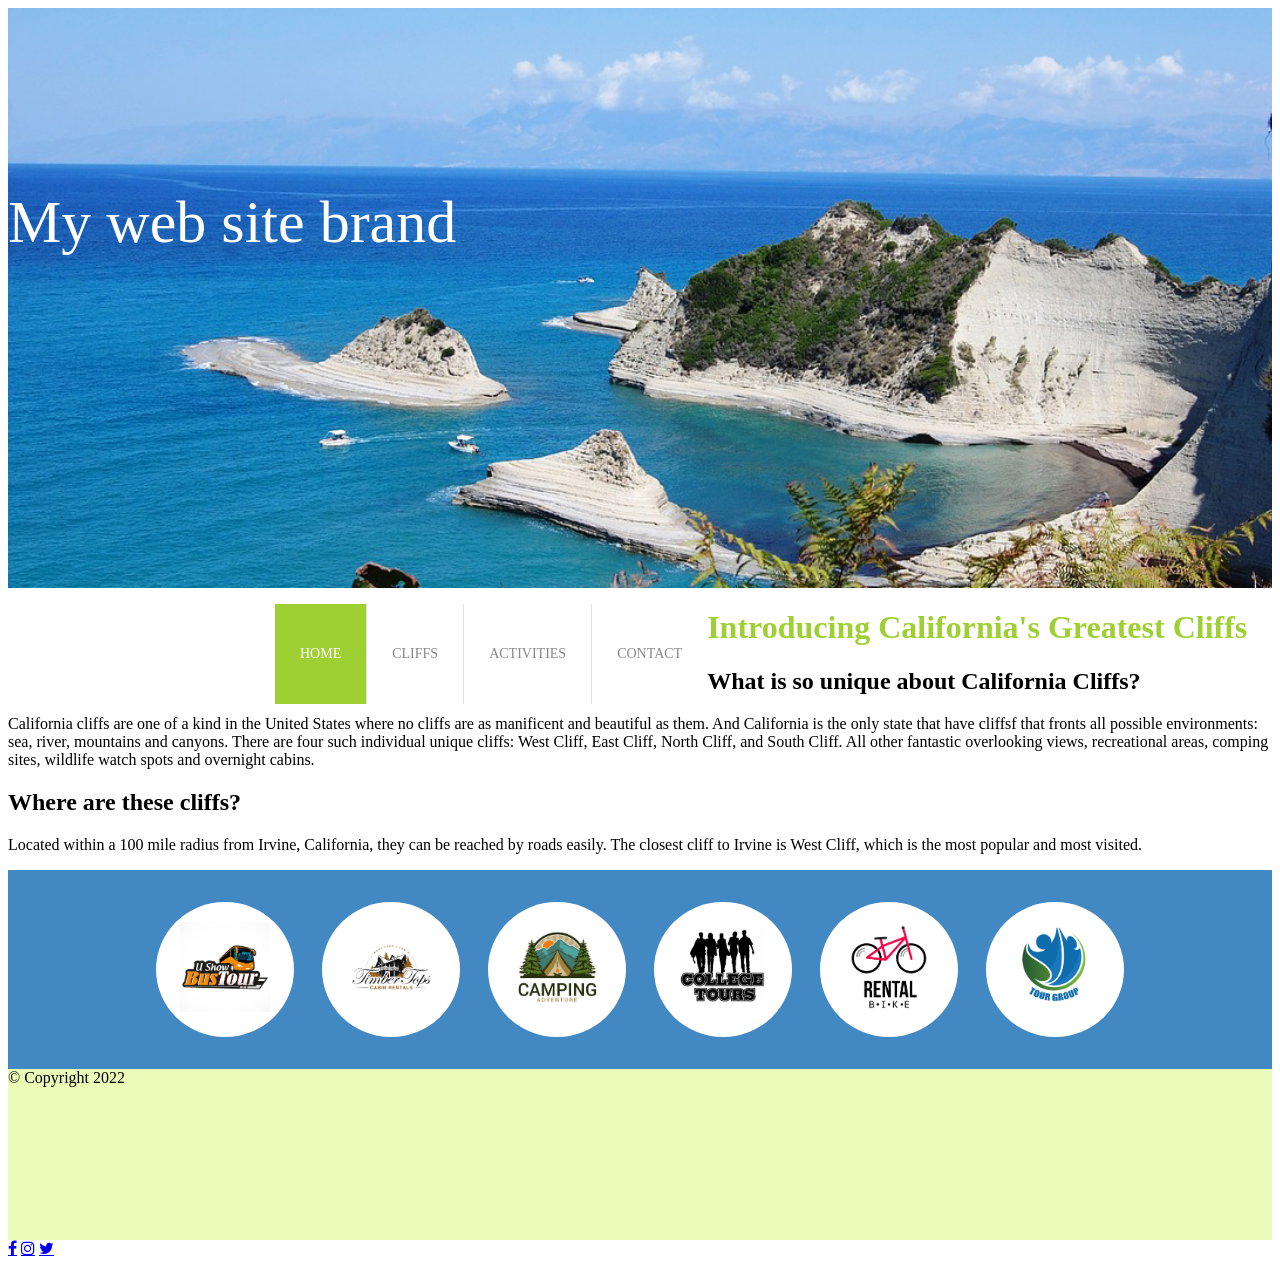
==== index.html @ 2d59d64f "first" ====
<!DOCTYPE html>
<html>
    <head>
        <title>Great Cliffs of California</title>
        <!-- Custom CSS -->
        <link rel="stylesheet" href="style.css">
        <link rel="stylesheet" href="https://cdnjs.cloudflare.com/ajax/libs/font-awesome/4.7.0/css/font-awesome.min.css">
        
    </head>


    <body id="home">
        
        <!-- Container -->
        <div id="container">

            <header style="font-size: 60px; color: #fff">My web site brand</header>

            <nav class="main-menu">
                <ul>
                    <li class="active"><a href="index.html">Home</a></li>
                    <li><a href="./cliffs.html">Cliffs</a></li>
                    <li><a href="activities.html">Activities</a></li>
                    <li><a href="contact.html">Contact</a></li>
                </ul>

            </nav>

            <main>
                <h1 style="color:#9ed034">Introducing California's Greatest Cliffs</h1>
                <h2>What is so unique about California Cliffs?</h2>
                <p>California cliffs are one of a kind in the United States where no cliffs are as manificent and beautiful as them.
                    And California is the only state that have cliffsf that fronts all possible environments: sea, river, mountains and canyons.
                    There are four such individual unique cliffs: West Cliff, East Cliff, North Cliff, and South Cliff. 
                    All other fantastic overlooking views, recreational areas, comping sites, wildlife watch spots and overnight cabins.
                </p>
                <h2>Where are these cliffs?</h2>
                <p>Located within a 100 mile radius from Irvine, California, they can be reached by roads easily.
                    The closest cliff to Irvine is West Cliff, which is the most popular and most visited.
                </p>
            </main>

            <section>
                <ul id="partners">
                    <li class="partner">
                        <img src="./images/partners/partner-bustour.png" alt="Partner Bus Tours">
                    </li>
                    <li class="partner">
                        <img src="./images/partners/partner-cabinrental.png" alt="Partner Cabin Rental">
                    </li>
                    <li class="partner">
                        <img src="./images/partners/partner-campingadv.png" alt="Partner Camping Adventure">
                    </li>
                    <li class="partner">
                        <img src="./images/partners/partner-collegetours.png" alt="Partner College Tours">
                    </li>
                    <li class="partner">
                        <img src="./images/partners/partner-rentalbike.png" alt="Partner Bike Rentals">
                    </li>
                    <li class="partner">
                        <img src="./images/partners/partner-tourgroup.png" alt="Partner Tour Group">
                    </li>
                </ul>
            </section>

            <footer>&copy; Copyright 2022</footer>
            <div class="social">
                <a href="#" class="fa fa-facebook"></a>
                <a href="#" class="fa fa-instagram"></a>
                <a href="#" class="fa fa-twitter"></a>
            </div>
        </div>
    </body>
</html>
---- style.css ----
/* Header */
header {
    width: 100%;
    min-height: 400px;
    padding-top: 3em;
}
#home header {
    background: no-repeat, lightgrey url(images/cliff_ocean.jpg);
    background-size: 1500px;
}
#activities header {
    background: no-repeat lightgrey url(./images/runfly.jpeg);
    background-size: 1500px;
}
#contact header {
    background: no-repeat lightgrey url(./images/cliff_rock.jpeg);
    background-size: 1500px;
}
.main-header {
    background-color: rgb(255, 255, 255, 0.8);
    width: 700px;
    margin: 2em auto 0 auto;
    min-height: 100px;
    height: 100px;
}
.main-header .logo img {
    width: 100px;
    height: 100px;
    margin: 0 2em 0 0;
    float: left;
}
/* Navigation */
.main-menu {
    margin-left: 227px;
    font-weight: 400;
}
.main-menu ul li {
    list-style-type: none;
    display: inline-block;
    float: left;
    padding-left: 25px;
    padding-right: 25px;
    border-left: 1px solid rgba(202, 204, 202, 0.6);
    line-height: 100px;
    text-transform: uppercase;
    font-size: 14px;
}
.main-menu ul li a {
    text-decoration: none;
    color: #888;
}
.main-menu ul li a:hover {
    color: #9ed034;
}
.main-menu ul li.active {
    background: #9ed034;
    border: none;
}
.main-menu ul li.active a {
    color: #fff;
}
/* Main */

/* Partners */
section {
    width: 100%;
    background-color: #4288c3;
}
section #partners {
    width: 1200px;
    padding: 2em 0 2em 0;
    margin: 0 auto;
    text-align: center;
}
section #partners .partner {
    display: inline-block;
    margin: 0 0.75em;
    padding: 1.3em 1.5em;
    background-color: #fff;
    border-radius: 50%;
}
section #partners .partner img {
    width: 90px;
    height: 90px;
}

/* Footer */
footer {
    width: 100%;
    height: 155px;
    padding-bottom: 1em;
    background-color: #ecfab8;
}
footer #nondisclaimer .copy {
    padding: 3.5em 3.5em 3.5em 13em;
    float: left;
    font-size: 0.9em;
}
footer #nondisclaimer .social {
    padding: 2.5em;
    margin-right: 9.25em;
    float: right;
}
footer #disclaimer {
    clear: both;
}
footer #disclaimer p {
    font-size: 0.85em;
    text-align: center;
}
footer #nondisclaimer .social .fa {
    padding: 15px;
    font-size: 15px;
    width: 15px;
    text-align: center;
    text-decoration: none;
    margin: 0 4px;
    border-radius: 50%;
}
footer #nondisclaimer .social .fa:hover {
    opacity: 0.7;
}
footer #nondisclaimer .social .fa-facebook {
    background: #3b5998;
    color: white;
}
footer #nondisclaimer .social .fa-twitter {
    background: #55acee;
    color: white;
}
footer #nondisclaimer .social .fa-instagram {
    background: #125688;
    color: white;
}

/* Activities */
table {
    width: 1000px;
    margin: 4em auto 0 auto;
}
caption {
    background: #852b1b;
    height: 40px;
    color: #fff;
    font-size: 1.3em;
    font-weight: bold;
    padding-top: 1em;
}
thead {
    background: #bde1ff;
}
tbody {
    background: #eeffe6;
    text-align: center;
}
th, td {
    width: 225px;
    height: 75px;
    vertical-align: middle;
    border: solid 1px #852b1b;
}
th:first-child {
    width: 125px;
    height: 50px;
    background: #4977d1;
    color: #fff;
}
td:first-child {
    font-weight: bold;
    background: #bde1ff;
}
form .button {
    width: 100px;
    height: 50px;
    color: lightgrey;
}
label {
    display: block;
    width: 300px;
    margin-top: 2px;
    margin-left: 2px;
    font-size: 18px;
}
div .textbox input {
    display: block;
    width: 300px;
    margin-top: 2px;
    margin-left: 2px;
    font-size: 18px;
}
th {
    background-color: #4977d1;
}
table.tableImages tbody img {
    width: 300px;
    height: 150px;
}
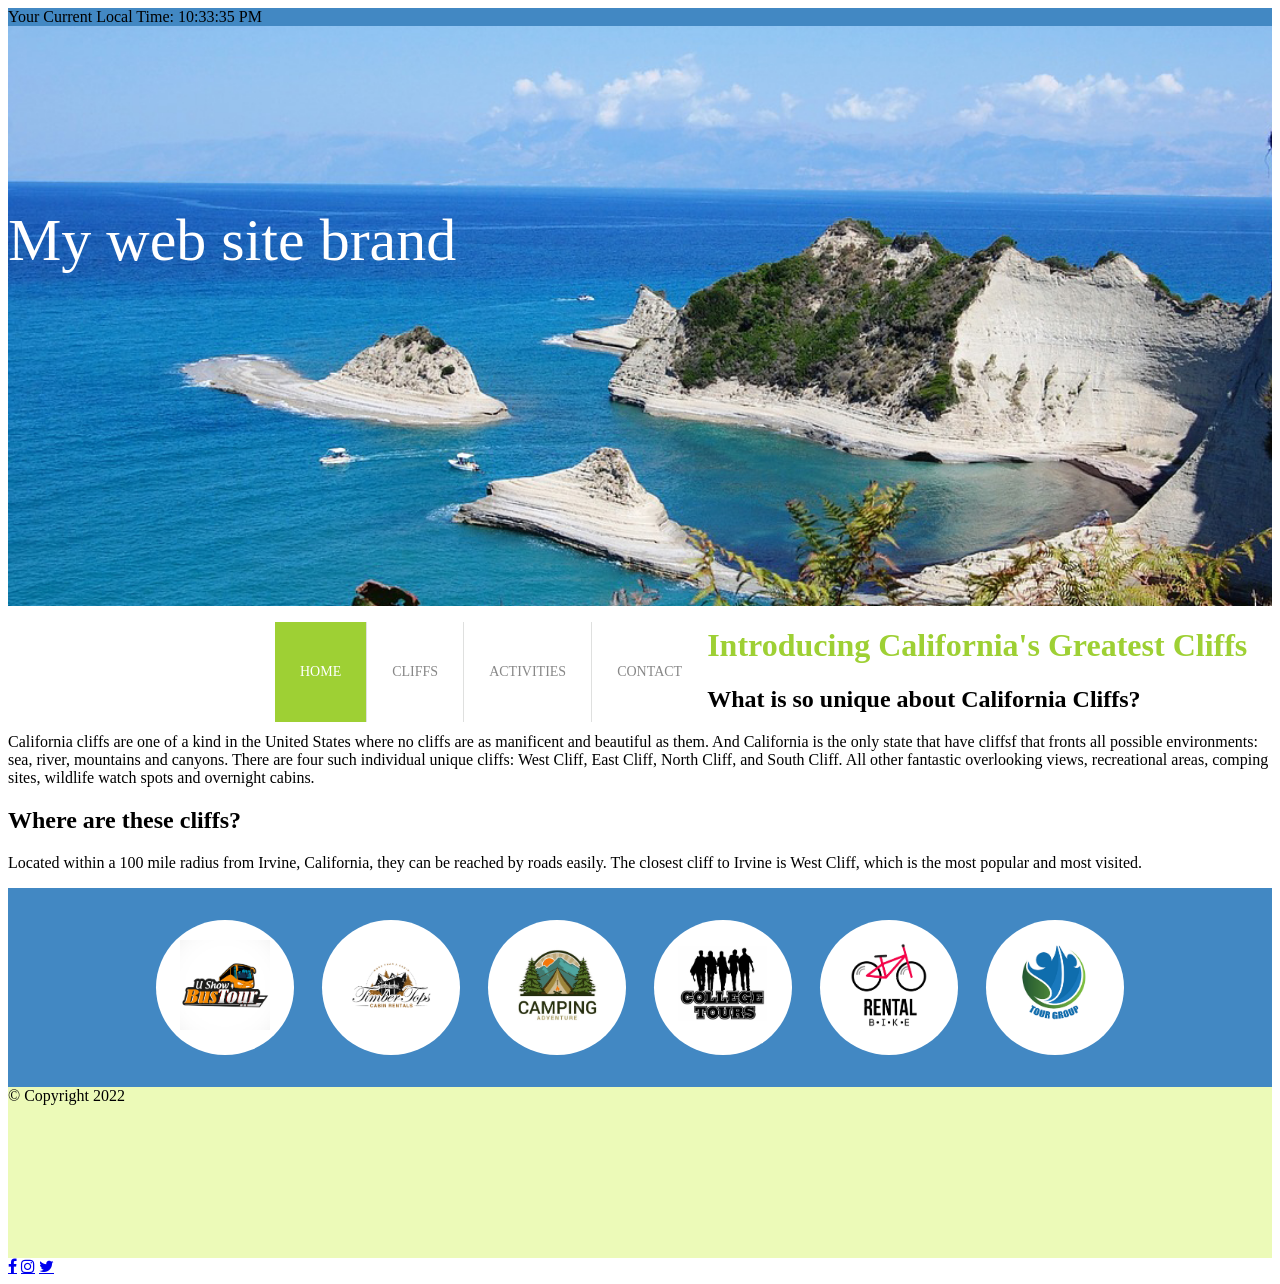
==== commit f47f87fe: "Update index.html" ====
--- a/index.html
+++ b/index.html
@@ -7,7 +7,10 @@
         <link rel="stylesheet" href="https://cdnjs.cloudflare.com/ajax/libs/font-awesome/4.7.0/css/font-awesome.min.css">
         
     </head>
-
+    <section id="timeofday">
+        <span>Your Current Local Time: </span>
+        <span id="clock"></span>
+    </section>
 
     <body id="home">
         
@@ -70,5 +73,35 @@
                 <a href="#" class="fa fa-twitter"></a>
             </div>
         </div>
+
+        <!-- JavaScript Codes -->
+        <script>
+            function currentTime() {
+                var d = new Date();
+                var hr = d.getHours();
+                var min = d.getMinutes();
+                var sec = d.getSeconds();
+                var ampm;
+                if (sec < 10) {
+                    sec = "0" + sec;
+                }
+                if (min < 10) {
+                    min = "0" + min;
+                }
+                if (hr == 12) {
+                    ampm = "PM";
+                } else if (hr > 12) {
+                    hr -= 12;
+                    ampm = "PM";
+                } else {
+                    ampm = "AM";
+                }
+                var time = hr + ":" + min + ":" + sec + " " + ampm;
+                document.getElementById('clock').innerText = time;
+                // Run time data function every second
+                setInterval(currentTime, 1000);
+            }
+            currentTime();
+        </script>
     </body>
 </html>
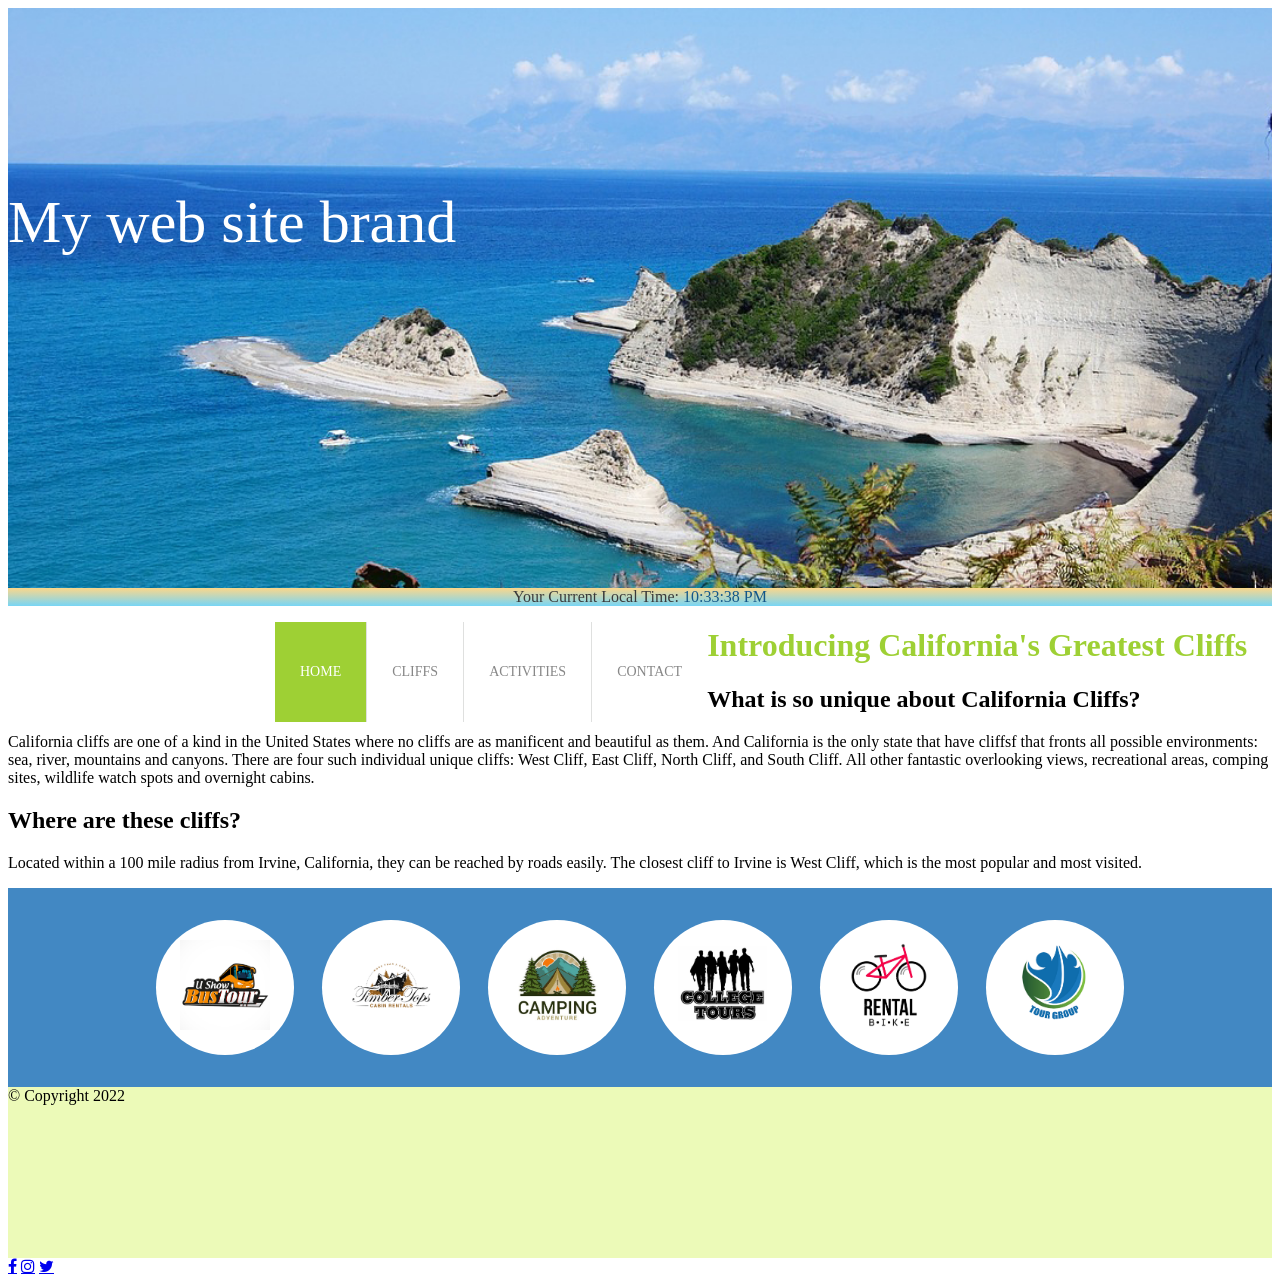
==== commit 1e049ad1: "adding" ====
--- a/index.html
+++ b/index.html
@@ -7,17 +7,14 @@
         <link rel="stylesheet" href="https://cdnjs.cloudflare.com/ajax/libs/font-awesome/4.7.0/css/font-awesome.min.css">
         
     </head>
-    <section id="timeofday">
-        <span>Your Current Local Time: </span>
-        <span id="clock"></span>
-    </section>
-
-    <body id="home">
-        
+    
         <!-- Container -->
         <div id="container">
-
             <header style="font-size: 60px; color: #fff">My web site brand</header>
+            <section id="timeofday">
+                <span>Your Current Local Time: </span>
+                <span id="clock"></span>
+            </section>
 
             <nav class="main-menu">
                 <ul>
@@ -28,7 +25,8 @@
                 </ul>
 
             </nav>
-
+            
+            <body id="home">
             <main>
                 <h1 style="color:#9ed034">Introducing California's Greatest Cliffs</h1>
                 <h2>What is so unique about California Cliffs?</h2>
--- a/style.css
+++ b/style.css
@@ -196,10 +196,22 @@
     height: 150px;
 }
 
-
-
-
-
-
-
-
+span#clock {
+    font: Arial, Helvetica, sans-serif;
+    color: #125688;
+}
+
+span {
+    font: Arial, Helvetica, sans-serif;
+    color: #3a3a3a;
+}
+
+#timeofday {
+    text-align: center;
+    background: linear-gradient(rgba(251, 215, 139, 1) 0%, rgba(119, 213, 245, 1) 100%);
+}
+
+
+
+
+
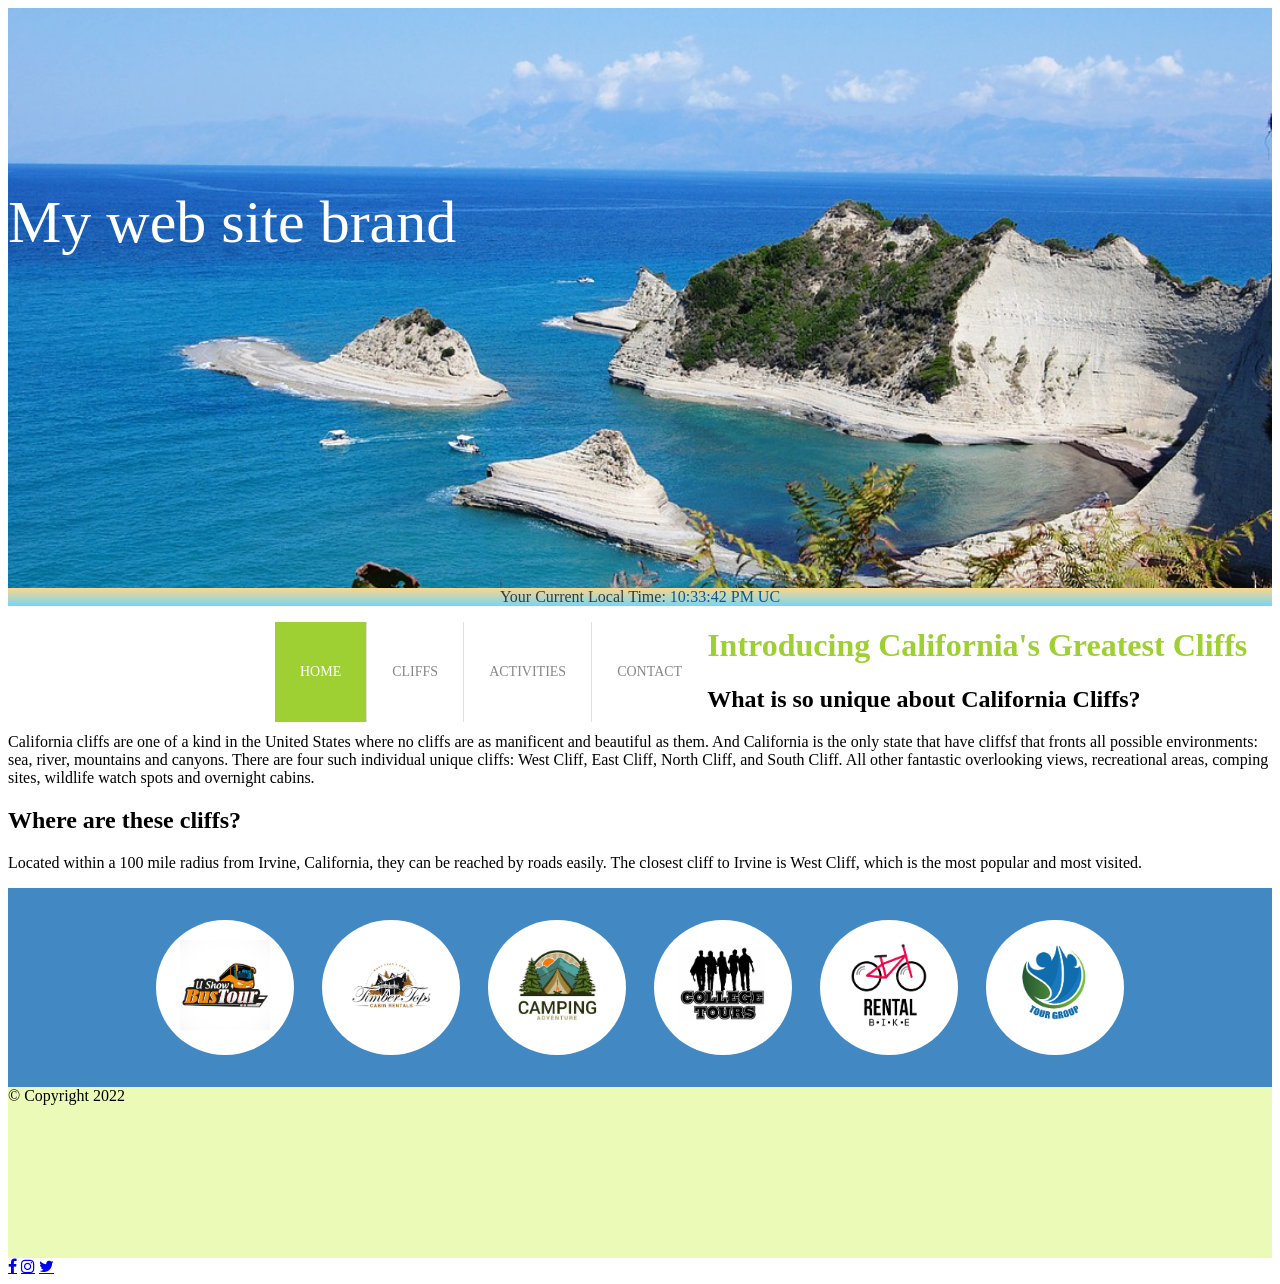
==== commit 6544a86a: "adding zone" ====
--- a/index.html
+++ b/index.html
@@ -80,6 +80,11 @@
                 var min = d.getMinutes();
                 var sec = d.getSeconds();
                 var ampm;
+                var utchr = d.getUTCHours();
+                var timeDiff;
+                var adjTimeDiff;
+                var timeZone = d.toLocaleTimeString('en-us', {timeZoneName: 'short'}).split(' ')[2];
+
                 if (sec < 10) {
                     sec = "0" + sec;
                 }
@@ -94,7 +99,7 @@
                 } else {
                     ampm = "AM";
                 }
-                var time = hr + ":" + min + ":" + sec + " " + ampm;
+                var time = hr + ":" + min + ":" + sec + " " + ampm + " " + timeZone[0] + timeZone[2];
                 document.getElementById('clock').innerText = time;
                 // Run time data function every second
                 setInterval(currentTime, 1000);
